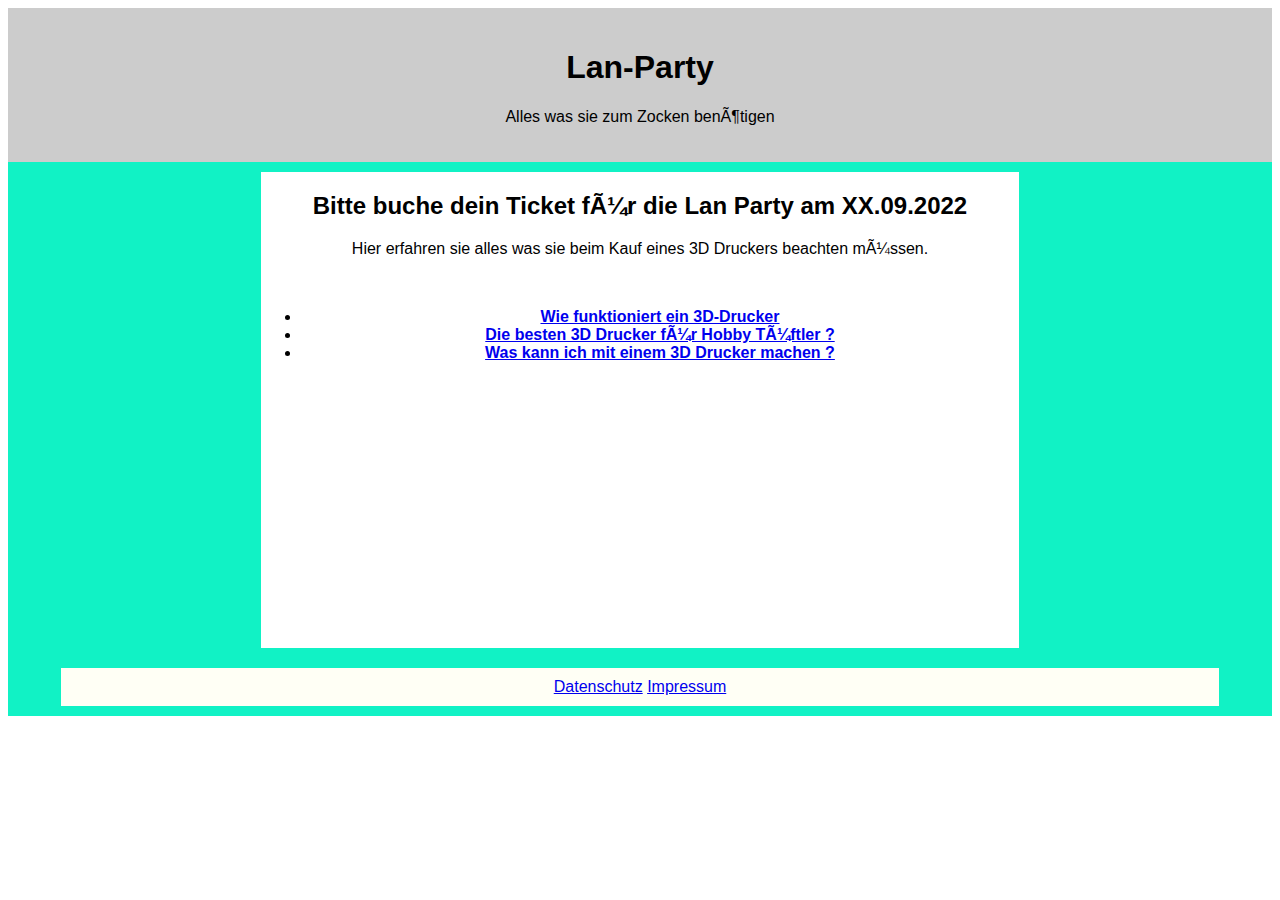
==== PHP Projekt gerber/index.html @ ac3ee2ec "Grundgerüst" ====
<html>
<head>
<meta charset="ANSI">
<link rel="stylesheet" type="text/css" href="stylesheet.css">
<link rel="icon" type="image/png" href="3ddruck.png">
</head>
<body>
<div class="titel">
<h1> Lan-Party</h1>
<p> Alles was sie zum Zocken benötigen</p>
</div>
<div class="navigation"> 

</div>
<div class="row">
<center>
<div class="mainconatiant" >
<h2>Bitte buche dein Ticket für die Lan Party am XX.09.2022</h2>
<p>Hier erfahren sie alles was sie beim Kauf eines 3D Druckers beachten müssen.</p>
<br>
<b>
<ul>
<li><a href="howitworks.html">Wie funktioniert ein 3D-Drucker</a></li>
<li><a href="thebestprinter.html">Die besten 3D Drucker für Hobby Tüftler ?</a></li>
<li><a href="whatyoucando.html">Was kann ich mit einem 3D Drucker machen ?</a></li>
</ul></b>
<br>
<br>
<br>
<br>

<br>
<br>
<br>
<br>
<br>
<br>
<br>
<br>
<br>
<br>
<br>


</div></center>
<center><div class="footer">
<a href="#">Datenschutz</a> <a href="impressum.html">Impressum</a> 
</div></center>
</div></div>

</body>
</html>
---- PHP Projekt gerber/stylesheet.css ----
.titel {
	background-color: CCCCCC;
	padding: 20px;
	text-align: center;
	font-family:arial, "lucida console", sans-serif
}
.navigation {
	overflow: hidden;
	background-color: 11F2C5;
	font-family:arial, "lucida console", sans-serif
}
.navigation a{
	float: left;
	display: block;
	color: white;
	text-align: center;
	padding: 14px 17px;
	text-decoration: none;
	font-family:arial, "lucida console", sans-serif
}
.navigation a:hover{
	background-color: cyan;
	color: black;
	font-family:arial, "lucida console", sans-serif
	
}
.row {
		background-color: 11F2C5;
		float: center;
		display: block;
		color: blue;
		text-align: center;
		text-decoration: none;
		font-family:arial, "lucida console", sans-serif
}
.grossesdiv{
	overflow: hidden;
	background-color: 11F2C5;
	font-family:arial, "lucida console", sans-serif
}
.grossesdiv a{
	float: left;
	display: block;
	color: blue;
	text-align: center;
	padding: 14px 17px;
	text-decoration: none;
	font-family:arial, "lucida console", sans-serif
}
.grossesdiv a:hover{
	background-color: cyan;
	color: black;
	font-family:arial, "lucida console", sans-serif
	
}
.mainconatiant {
	background-color: FFFFFF;
	float: center;
	color: black;
	text-align: center;
	border-width:10px;
	border-style:solid;
	border-color: 11F2C5;
	width:60%;
	font-family:arial, "lucida console", sans-serif
	
}
.footer {
  background-color: #FFFFF5;
  text-align: center;
  padding: 10px;
  border-style:solid;
  border-color:11F2C5;
  border-width:10px;
  width:90%;
  text-decoration: none;
  font-family:arial, "lucida console", sans-serif
}
textarea { 
    resize: none;
    overflow: auto;
	font-family:arial, "lucida console", sans-serif
}
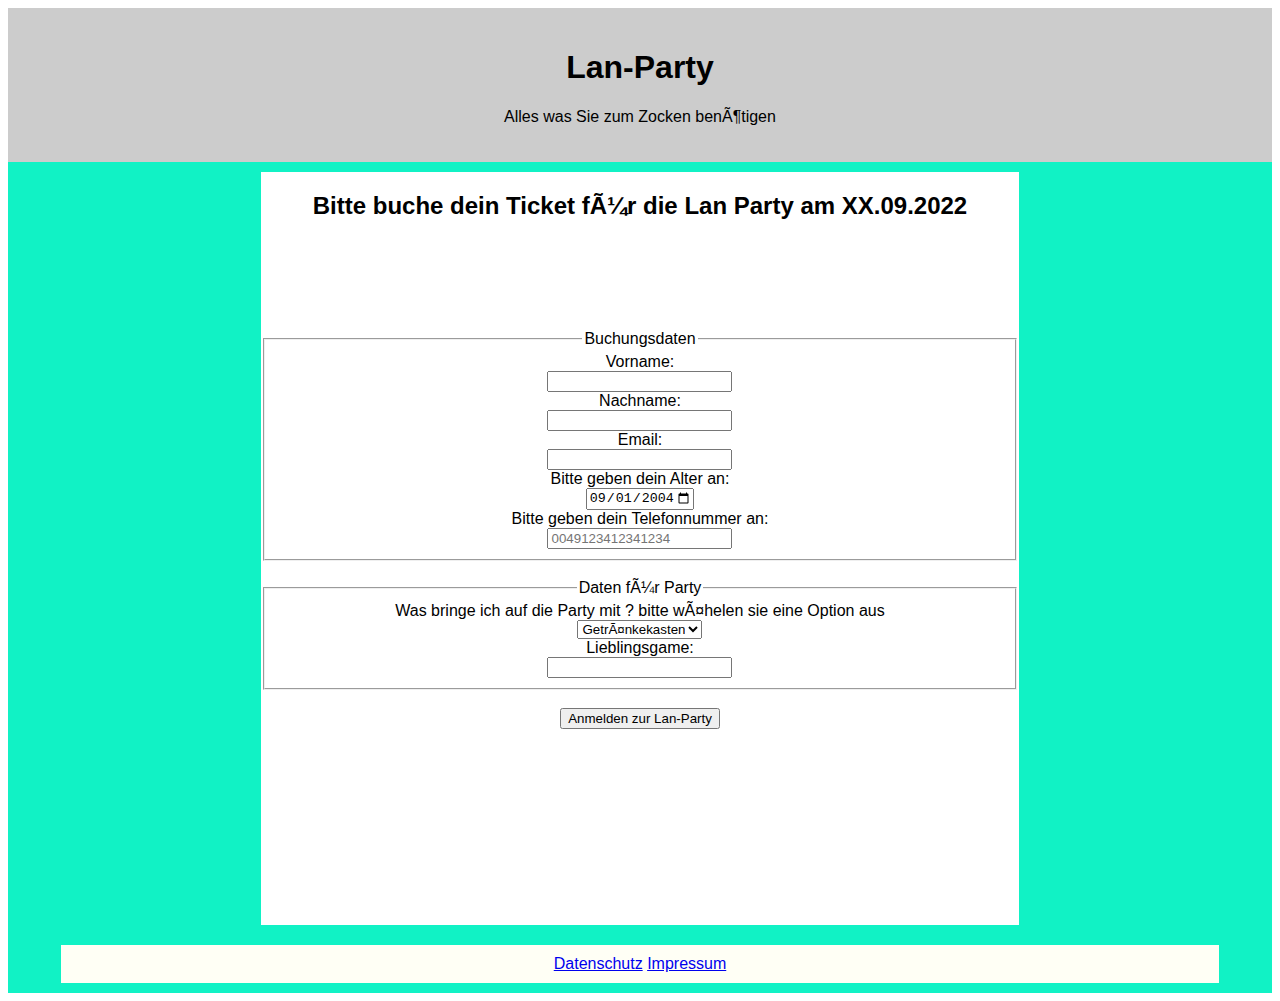
==== commit 82bbfbee: "Create Form" ====
--- a/PHP Projekt gerber/index.html
+++ b/PHP Projekt gerber/index.html
@@ -7,7 +7,7 @@
 <body>
 <div class="titel">
 <h1> Lan-Party</h1>
-<p> Alles was sie zum Zocken benötigen</p>
+<p> Alles was Sie zum Zocken benötigen</p>
 </div>
 <div class="navigation"> 
 
@@ -16,19 +16,39 @@
 <center>
 <div class="mainconatiant" >
 <h2>Bitte buche dein Ticket für die Lan Party am XX.09.2022</h2>
-<p>Hier erfahren sie alles was sie beim Kauf eines 3D Druckers beachten müssen.</p>
-<br>
-<b>
-<ul>
-<li><a href="howitworks.html">Wie funktioniert ein 3D-Drucker</a></li>
-<li><a href="thebestprinter.html">Die besten 3D Drucker für Hobby Tüftler ?</a></li>
-<li><a href="whatyoucando.html">Was kann ich mit einem 3D Drucker machen ?</a></li>
-</ul></b>
 <br>
 <br>
 <br>
 <br>
-
+<br>
+<form method="post" action="ergebnis.php">  
+    <fieldset>  
+        <legend>Buchungsdaten</legend>  
+        <label>Vorname:</label><br>  
+        <input type="text" name="vorname"required><br>  
+        <label>Nachname:</label><br>  
+        <input type="text" name="nachname"required><br> 
+        <label>Email:</label><br>  
+        <input type="email" name="email"required><br>
+        <label>Bitte geben dein Alter an:</label><br>  
+        <input type="date" id="age" name="Alter" value="2004-09-01"min="1960-01-01" max="2004-09-30"required><br>
+        <label>Bitte geben dein Telefonnummer an:</label><br>  
+        <input type="tel" id="phone" name="phone" pattern="[0-4]{3}[9]{1}[0-9]{4}[0-9]{4}[0-9]{4}" required placeholder="0049123412341234"><br>
+    </fieldset> <br>
+    <fieldset>
+        <legend>Daten für Party</legend>
+        <label for="mitbringen">Was bringe ich auf die Party mit ? bitte wähelen sie eine Option aus</label> <br>
+        <select id="mitbringen" required>
+            <option value="beverages">Getränkekasten</option>
+            <option value="food Sweet">Essen (Süß)</option>
+            <option value="food Salty">Essen (Salzig)</option>
+            <option value="food healthy">Essen (Gesund)</option>
+            <option value="Donate ">20€ Spenden </option>
+        </select> <br>
+        <label>Lieblingsgame:</label><br>  
+        <input type="text" name="game"required><br> 
+    </fieldset> <br>
+    <input type="submit" value="Anmelden zur Lan-Party">  
 <br>
 <br>
 <br>
@@ -44,7 +64,7 @@
 
 </div></center>
 <center><div class="footer">
-<a href="#">Datenschutz</a> <a href="impressum.html">Impressum</a> 
+<a href="Datenschutz.html">Datenschutz</a> <a href="impressum.html">Impressum</a> 
 </div></center>
 </div></div>
 
